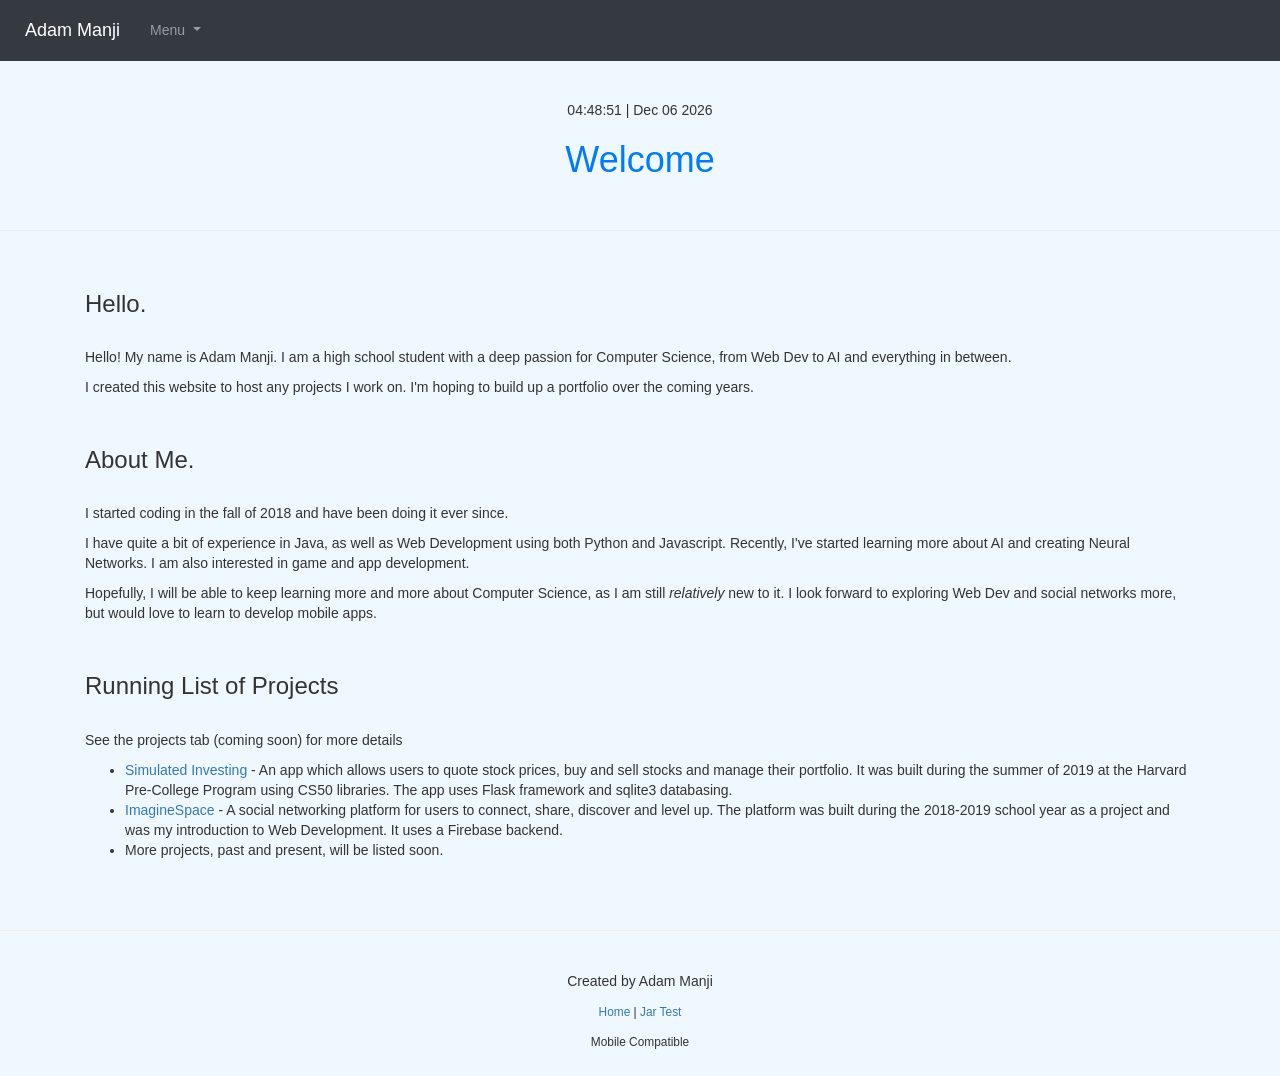
==== index.html @ 598e549f "https" ====
<!DOCTYPE html>

<html>

    <head>
    
        <title>Adam Manji: Home</title>
        <meta name="viewport" content="width=device-width, initial-scale=1.0">
        <link rel="stylesheet" href="https://stackpath.bootstrapcdn.com/bootstrap/4.3.1/css/bootstrap.min.css" integrity="sha384-ggOyR0iXCbMQv3Xipma34MD+dH/1fQ784/j6cY/iJTQUOhcWr7x9JvoRxT2MZw1T" crossorigin="anonymous">
        <link rel="stylesheet" href="https://maxcdn.bootstrapcdn.com/bootstrap/3.4.1/css/bootstrap.min.css">
        <link rel="stylesheet" href="https://netdna.bootstrapcdn.com/bootstrap/3.1.1/css/bootstrap.min.css">
        <script src="//code.jquery.com/jquery-1.11.0.min.js"></script>
        <script src="https://netdna.bootstrapcdn.com/bootstrap/3.1.1/js/bootstrap.min.js"></script>


        
    </head>
    
    <body style="background-color: aliceblue">
    
        <nav class="navbar navbar-expand-lg navbar-dark bg-dark navbar-fixed-top">
          <a class="navbar-brand" href="index.html">Adam Manji</a>
            <ul class="navbar-nav mr-auto">
              <li class="nav-item dropdown">
                <a class="nav-link dropdown-toggle" href="#" id="navbarDropdown" role="button" data-toggle="dropdown" aria-haspopup="true" aria-expanded="false">
                  Menu
                </a>
                <div class="dropdown-menu" aria-labelledby="navbarDropdown">
                  <a class="dropdown-item" href="index.html">Home</a>
                  <a class="dropdown-item" href="jartest.html">Jar Test</a>
                  <div class="dropdown-divider"></div>
                  <a class="dropdown-item" href="help.html">Help</a>
                </div>
              </li>
              <li class="nav-item">
              </li>
            </ul>

        </nav>
        
        <div id='header' class="container" align = center style="margin-top: 100px">
        
            <div id='time'></div>
        
            <h1 class="text-primary">Welcome</h1>
        
        </div>
                
        <br><hr><br>
        
        <div id='aboutme' class="container">
        
            <h3>Hello.</h3><br>
            <p>Hello! My name is Adam Manji. I am a high school student with a deep passion for Computer Science, from Web Dev to AI and everything in between.</p>
            <p>I created this website to host any projects I work on. I'm hoping to build up a portfolio over the coming years.</p>
            <br>
            <h3>About Me.</h3><br>
            <p>I started coding in the fall of 2018 and have been doing it ever since.</p>
            <p>I have quite a bit of experience in Java, as well as Web Development using both Python and Javascript. Recently, I've started learning more about AI and creating Neural Networks. I am also interested in game and app development.</p>
            <p>Hopefully, I will be able to keep learning more and more about Computer Science, as I am still <i>relatively</i> new to it. I look forward to exploring Web Dev and social networks more, but would love to learn to develop mobile apps.</p>
            <br>
            <h3>Running List of Projects</h3><br>
            <p>See the projects tab (coming soon) for more details</p>
            <ul>
            <li><a href="https://adam-finance.herokuapp.com/login">Simulated Investing</a> - An app which allows users to quote stock prices, buy and sell stocks and manage their portfolio. It was built during the summer of 2019 at the Harvard Pre-College Program using CS50 libraries. The app uses Flask framework and sqlite3 databasing.</li>
            <li><a href='https://imaginetechcompany.github.io/ImagineSpace/'>ImagineSpace</a> - A social networking platform for users to connect, share, discover and level up. The platform was built during the 2018-2019 school year as a project and was my introduction to Web Development. It uses a Firebase backend.</li>
            <li>More projects, past and present, will be listed soon.</li>
            </ul>
        
        </div>
            
            <br><br><hr><br>
        
        <div id='footer' align = center  style="margin-bottom: 25px">
         
            <p>Created by Adam Manji</p>
            
            <p><small><a href="index.html">Home</a> | <a href="jartest.html">Jar Test</a></small><br></p>
            
            <small>Mobile Compatible</small>
                
        </div>
        
        <script>
        
            aboutCount = 0;
            
            function setTime() {
            
                timeDiv = document.getElementById('time');
                time = new Date().toString();
                timeDiv.innerHTML = "<p>" + time.substring(16,24) + " | " + time.substring(4,15) + "</p>";
            
            }
            
            setTime();

            setInterval(setTime,1000);
            
        </script>
        
    </body>

</html>
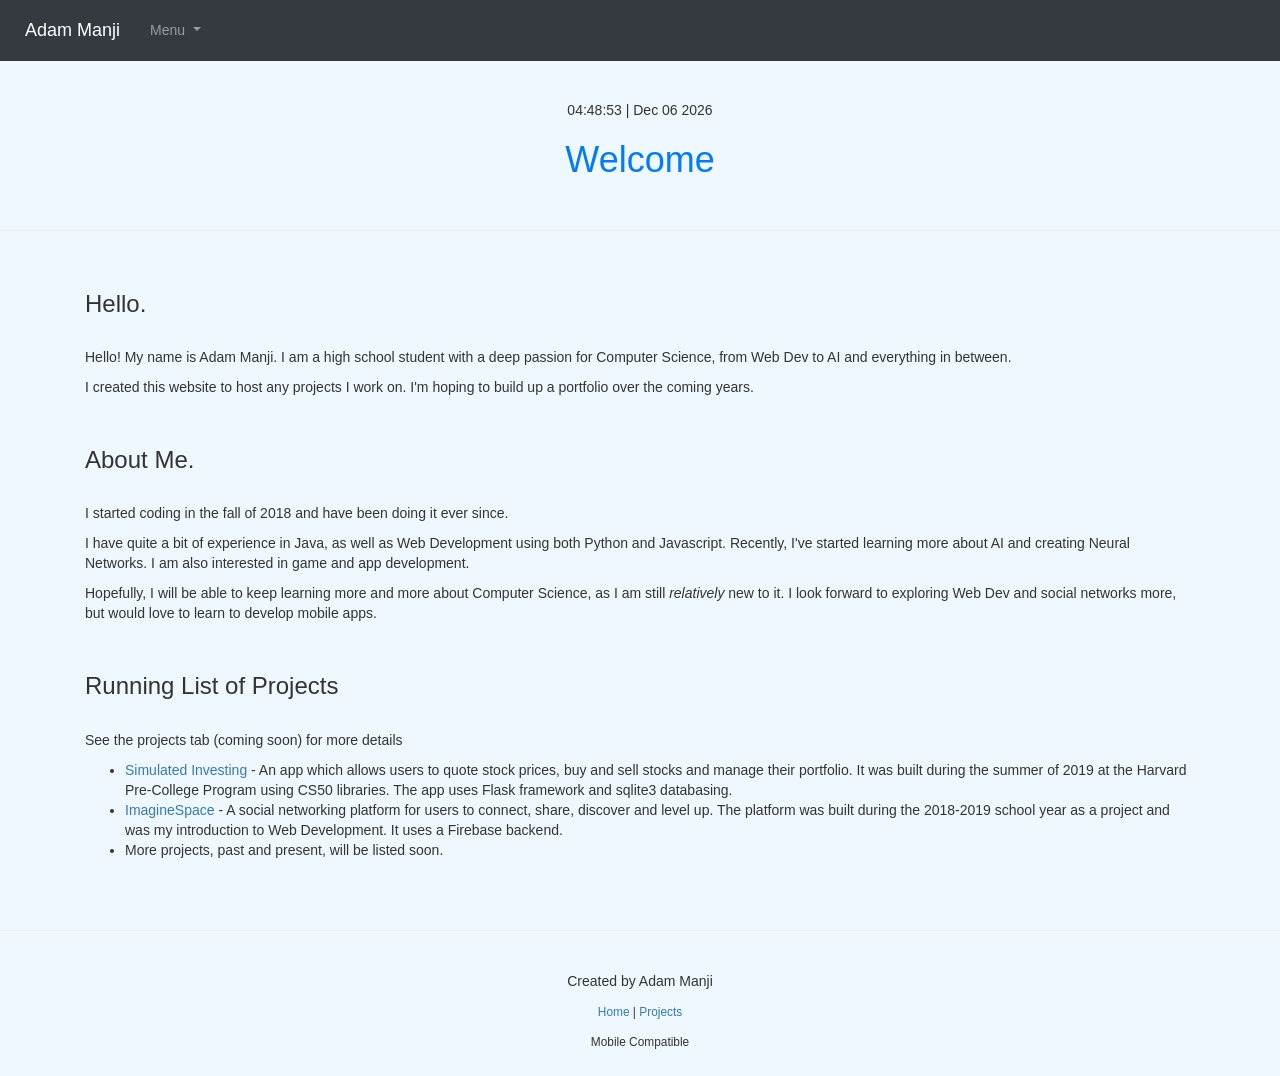
==== commit 34c0ffcf: "Projects tab" ====
--- a/index.html
+++ b/index.html
@@ -28,6 +28,8 @@
                 <div class="dropdown-menu" aria-labelledby="navbarDropdown">
                   <a class="dropdown-item" href="index.html">Home</a>
                   <a class="dropdown-item" href="jartest.html">Jar Test</a>
+                    <div class="dropdown-divider"></div>
+                  <a class="dropdown-item" href="/Projects">Projects</a>
                   <div class="dropdown-divider"></div>
                   <a class="dropdown-item" href="help.html">Help</a>
                 </div>
@@ -75,7 +77,7 @@
          
             <p>Created by Adam Manji</p>
             
-            <p><small><a href="index.html">Home</a> | <a href="jartest.html">Jar Test</a></small><br></p>
+            <p><small><a href="index.html">Home</a> | <a href="/Projects">Projects</a></small><br></p>
             
             <small>Mobile Compatible</small>
                 
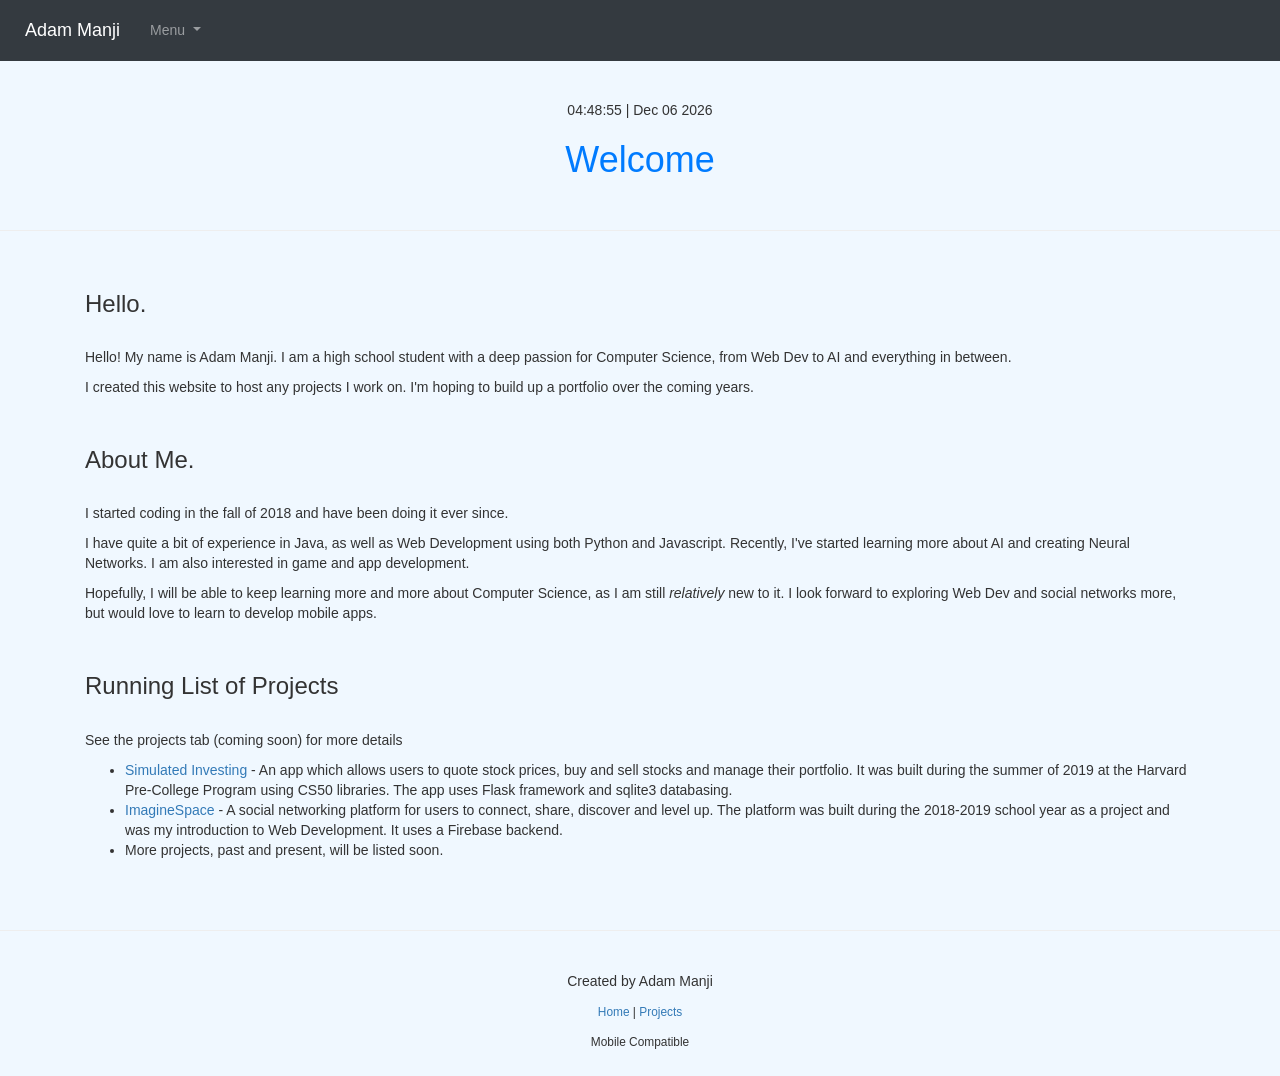
==== commit 7900211a: "fixed navigation" ====
--- a/index.html
+++ b/index.html
@@ -19,19 +19,19 @@
     <body style="background-color: aliceblue">
     
         <nav class="navbar navbar-expand-lg navbar-dark bg-dark navbar-fixed-top">
-          <a class="navbar-brand" href="index.html">Adam Manji</a>
+          <a class="navbar-brand" href="https://adammanji.com">Adam Manji</a>
             <ul class="navbar-nav mr-auto">
               <li class="nav-item dropdown">
-                <a class="nav-link dropdown-toggle" href="#" id="navbarDropdown" role="button" data-toggle="dropdown" aria-haspopup="true" aria-expanded="false">
+                <a class="nav-link dropdown-toggle" id="navbarDropdown" role="button" data-toggle="dropdown" aria-haspopup="true" aria-expanded="false">
                   Menu
                 </a>
                 <div class="dropdown-menu" aria-labelledby="navbarDropdown">
-                  <a class="dropdown-item" href="index.html">Home</a>
-                  <a class="dropdown-item" href="jartest.html">Jar Test</a>
+                  <a class="dropdown-item" href="https://adammanji.com">Home</a>
+                  <a class="dropdown-item" href="https://adammanji.com/jartest.html">Jar Test</a>
                     <div class="dropdown-divider"></div>
-                  <a class="dropdown-item" href="/Projects">Projects</a>
+                  <a class="dropdown-item" href="https://adammanji.com/Projects/">Projects</a>
                   <div class="dropdown-divider"></div>
-                  <a class="dropdown-item" href="help.html">Help</a>
+                  <a class="dropdown-item" href="https://adammanji.com/help.html">Help</a>
                 </div>
               </li>
               <li class="nav-item">
@@ -77,7 +77,7 @@
          
             <p>Created by Adam Manji</p>
             
-            <p><small><a href="index.html">Home</a> | <a href="/Projects">Projects</a></small><br></p>
+            <p><small><a href="https://adammanji.com">Home</a> | <a href="https://adammanji.com/Projects/">Projects</a></small><br></p>
             
             <small>Mobile Compatible</small>
                 
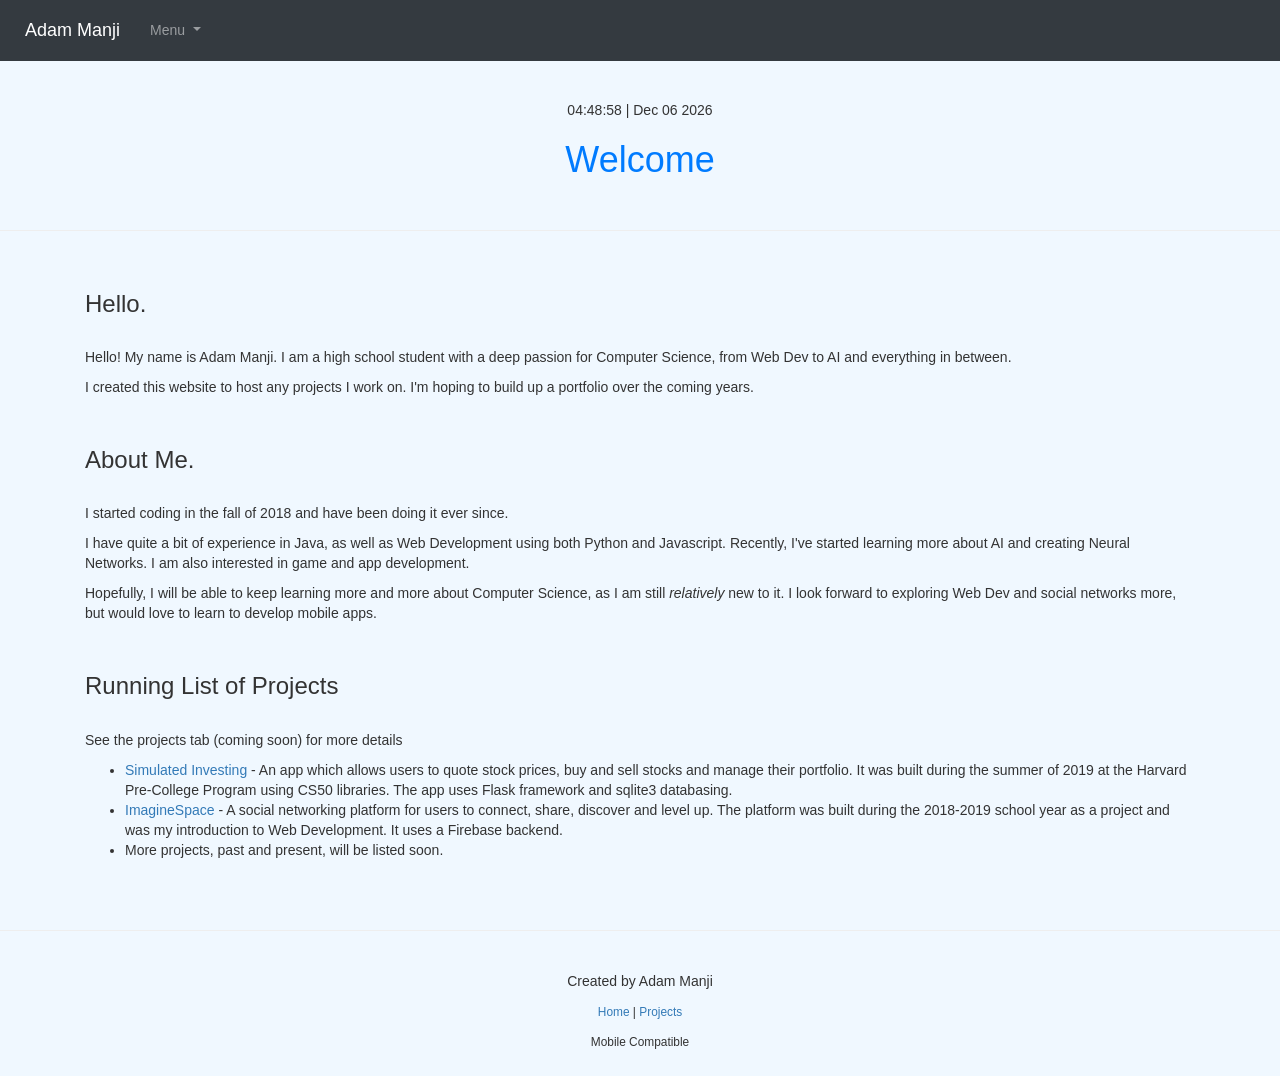
==== commit 8df00db1: "bug fix" ====
--- a/index.html
+++ b/index.html
@@ -29,7 +29,7 @@
                   <a class="dropdown-item" href="https://adammanji.com">Home</a>
                   <a class="dropdown-item" href="https://adammanji.com/jartest.html">Jar Test</a>
                     <div class="dropdown-divider"></div>
-                  <a class="dropdown-item" href="https://adammanji.com/Projects/">Projects</a>
+                  <a class="dropdown-item" href="https://adammanji.com/Projects/index.html">Projects</a>
                   <div class="dropdown-divider"></div>
                   <a class="dropdown-item" href="https://adammanji.com/help.html">Help</a>
                 </div>
@@ -77,7 +77,7 @@
          
             <p>Created by Adam Manji</p>
             
-            <p><small><a href="https://adammanji.com">Home</a> | <a href="https://adammanji.com/Projects/">Projects</a></small><br></p>
+            <p><small><a href="https://adammanji.com">Home</a> | <a href="https://adammanji.com/Projects/index.html">Projects</a></small><br></p>
             
             <small>Mobile Compatible</small>
                 
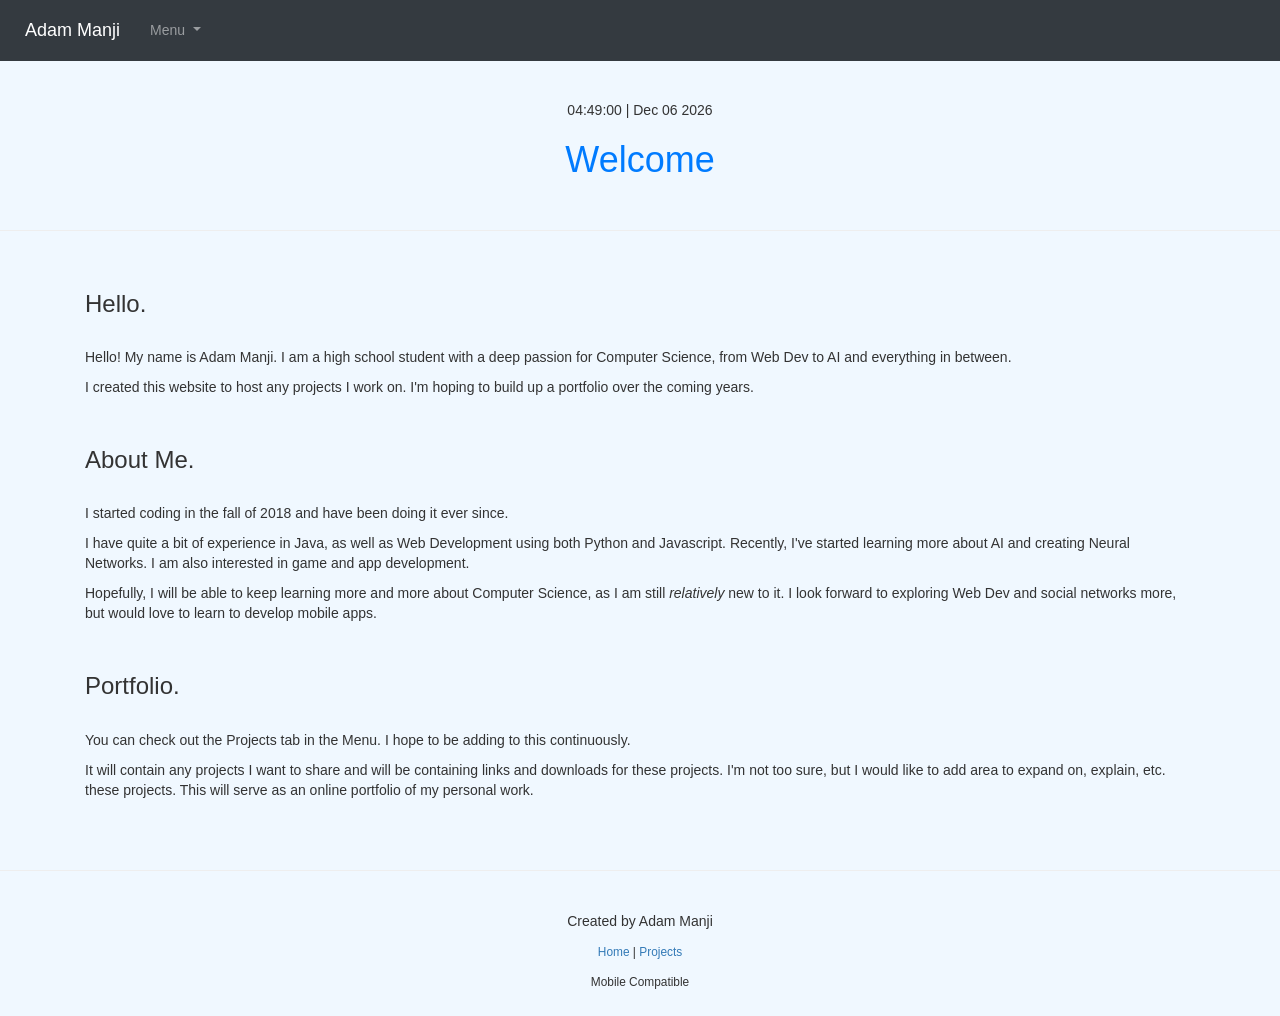
==== commit 56b8f070: "projects and stuff" ====
--- a/index.html
+++ b/index.html
@@ -12,26 +12,26 @@
         <script src="//code.jquery.com/jquery-1.11.0.min.js"></script>
         <script src="https://netdna.bootstrapcdn.com/bootstrap/3.1.1/js/bootstrap.min.js"></script>
 
-
+        <link rel="shortcut icon" type="image/x-icon" href="https://filebin.net/yybaq6l3ebqrns2m/favicon.ico?t=rscza6i5" />
         
     </head>
     
     <body style="background-color: aliceblue">
     
         <nav class="navbar navbar-expand-lg navbar-dark bg-dark navbar-fixed-top">
-          <a class="navbar-brand" href="https://adammanji.com">Adam Manji</a>
+          <a class="navbar-brand" href="https://www.adammanji.com">Adam Manji</a>
             <ul class="navbar-nav mr-auto">
               <li class="nav-item dropdown">
                 <a class="nav-link dropdown-toggle" id="navbarDropdown" role="button" data-toggle="dropdown" aria-haspopup="true" aria-expanded="false">
                   Menu
                 </a>
                 <div class="dropdown-menu" aria-labelledby="navbarDropdown">
-                  <a class="dropdown-item" href="https://adammanji.com">Home</a>
-                  <a class="dropdown-item" href="https://adammanji.com/jartest.html">Jar Test</a>
+                  <a class="dropdown-item" href="https://www.adammanji.com">Home</a>
+                  <a class="dropdown-item" href="https://www.adammanji.com/jartest.html">Jar Test</a>
                     <div class="dropdown-divider"></div>
-                  <a class="dropdown-item" href="https://adammanji.com/Projects/index.html">Projects</a>
+                  <a class="dropdown-item" href="https://www.adammanji.com/Projects/index.html">Projects</a>
                   <div class="dropdown-divider"></div>
-                  <a class="dropdown-item" href="https://adammanji.com/help.html">Help</a>
+                  <a class="dropdown-item" href="https://www.adammanji.com/help.html">Help</a>
                 </div>
               </li>
               <li class="nav-item">
@@ -61,13 +61,9 @@
             <p>I have quite a bit of experience in Java, as well as Web Development using both Python and Javascript. Recently, I've started learning more about AI and creating Neural Networks. I am also interested in game and app development.</p>
             <p>Hopefully, I will be able to keep learning more and more about Computer Science, as I am still <i>relatively</i> new to it. I look forward to exploring Web Dev and social networks more, but would love to learn to develop mobile apps.</p>
             <br>
-            <h3>Running List of Projects</h3><br>
-            <p>See the projects tab (coming soon) for more details</p>
-            <ul>
-            <li><a href="https://adam-finance.herokuapp.com/login">Simulated Investing</a> - An app which allows users to quote stock prices, buy and sell stocks and manage their portfolio. It was built during the summer of 2019 at the Harvard Pre-College Program using CS50 libraries. The app uses Flask framework and sqlite3 databasing.</li>
-            <li><a href='https://imaginetechcompany.github.io/ImagineSpace/'>ImagineSpace</a> - A social networking platform for users to connect, share, discover and level up. The platform was built during the 2018-2019 school year as a project and was my introduction to Web Development. It uses a Firebase backend.</li>
-            <li>More projects, past and present, will be listed soon.</li>
-            </ul>
+            <h3>Portfolio.</h3><br>
+            <p>You can check out the Projects tab in the Menu. I hope to be adding to this continuously.</p>
+            <p>It will contain any projects I want to share and will be containing links and downloads for these projects. I'm not too sure, but I would like to add area to expand on, explain, etc. these projects. This will serve as an online portfolio of my personal work.</p>
         
         </div>
             
@@ -77,7 +73,7 @@
          
             <p>Created by Adam Manji</p>
             
-            <p><small><a href="https://adammanji.com">Home</a> | <a href="https://adammanji.com/Projects/index.html">Projects</a></small><br></p>
+            <p><small><a href="https://www.adammanji.com">Home</a> | <a href="https://www.adammanji.com/Projects/index.html">Projects</a></small><br></p>
             
             <small>Mobile Compatible</small>
                 
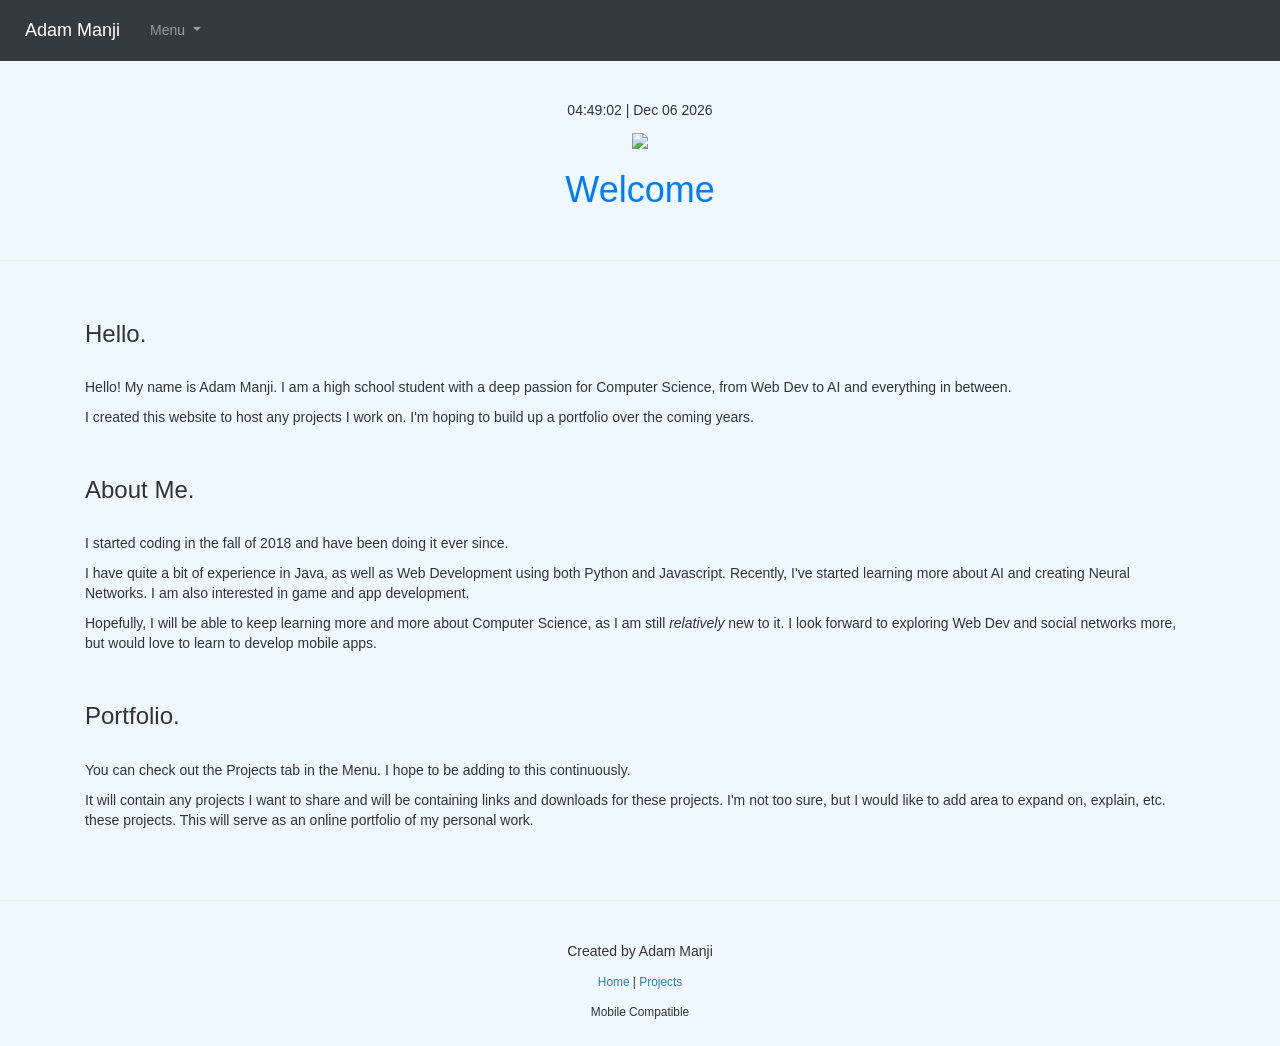
==== commit faa610a4: "test" ====
--- a/index.html
+++ b/index.html
@@ -43,6 +43,8 @@
         <div id='header' class="container" align = center style="margin-top: 100px">
         
             <div id='time'></div>
+            
+            <img src="https://res.cloudinary.com/ads-startup/image/upload/v1583450543/users/N6ejaL5kGyLW.jpg">
         
             <h1 class="text-primary">Welcome</h1>
         
@@ -99,4 +101,4 @@
         
     </body>
 
-</html>+</html>
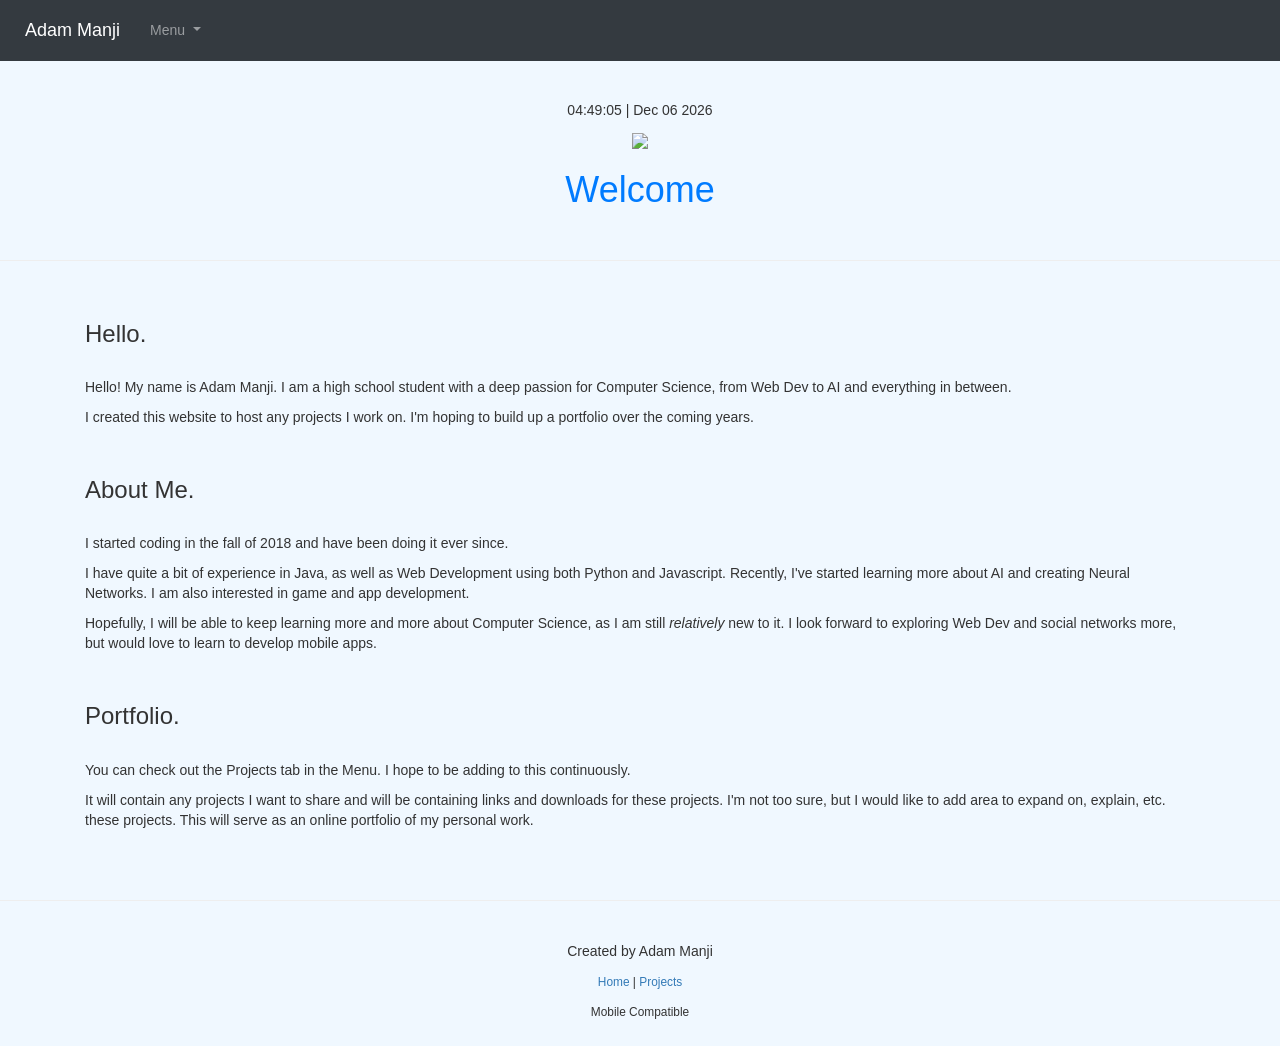
==== commit 94581ff5: "Update index.html" ====
--- a/index.html
+++ b/index.html
@@ -44,7 +44,7 @@
         
             <div id='time'></div>
             
-            <img src="https://res.cloudinary.com/ads-startup/image/upload/v1583450543/users/N6ejaL5kGyLW.jpg">
+            <img src="https://pbs.twimg.com/profile_images/1159814337378361344/gRrCcpMF_400x400.jpg">
         
             <h1 class="text-primary">Welcome</h1>
         
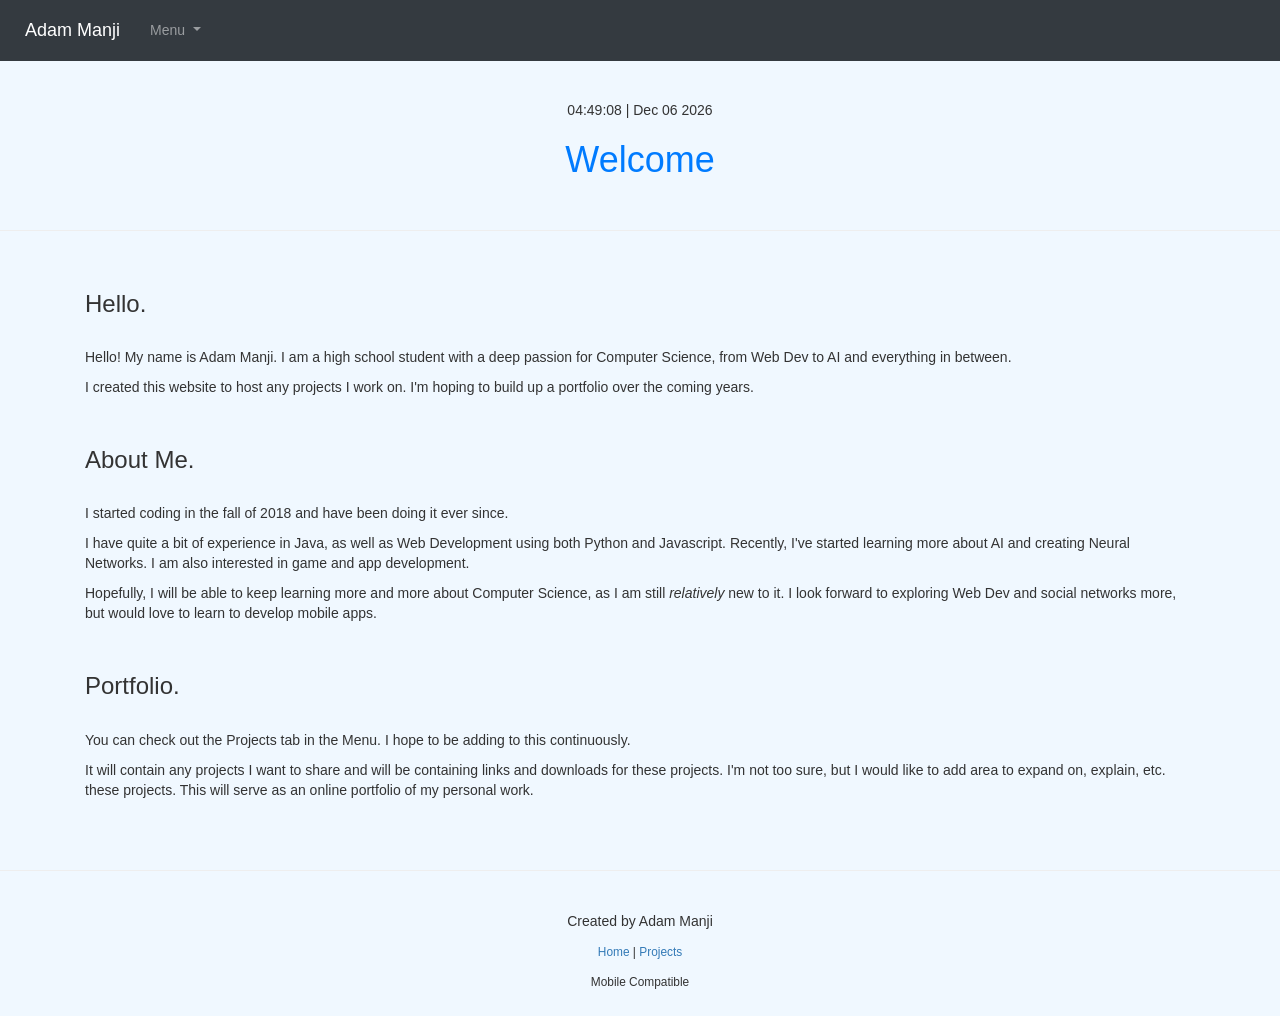
==== commit 0e60a135: "Update index.html" ====
--- a/index.html
+++ b/index.html
@@ -43,9 +43,7 @@
         <div id='header' class="container" align = center style="margin-top: 100px">
         
             <div id='time'></div>
-            
-            <img src="https://pbs.twimg.com/profile_images/1159814337378361344/gRrCcpMF_400x400.jpg">
-        
+                    
             <h1 class="text-primary">Welcome</h1>
         
         </div>
